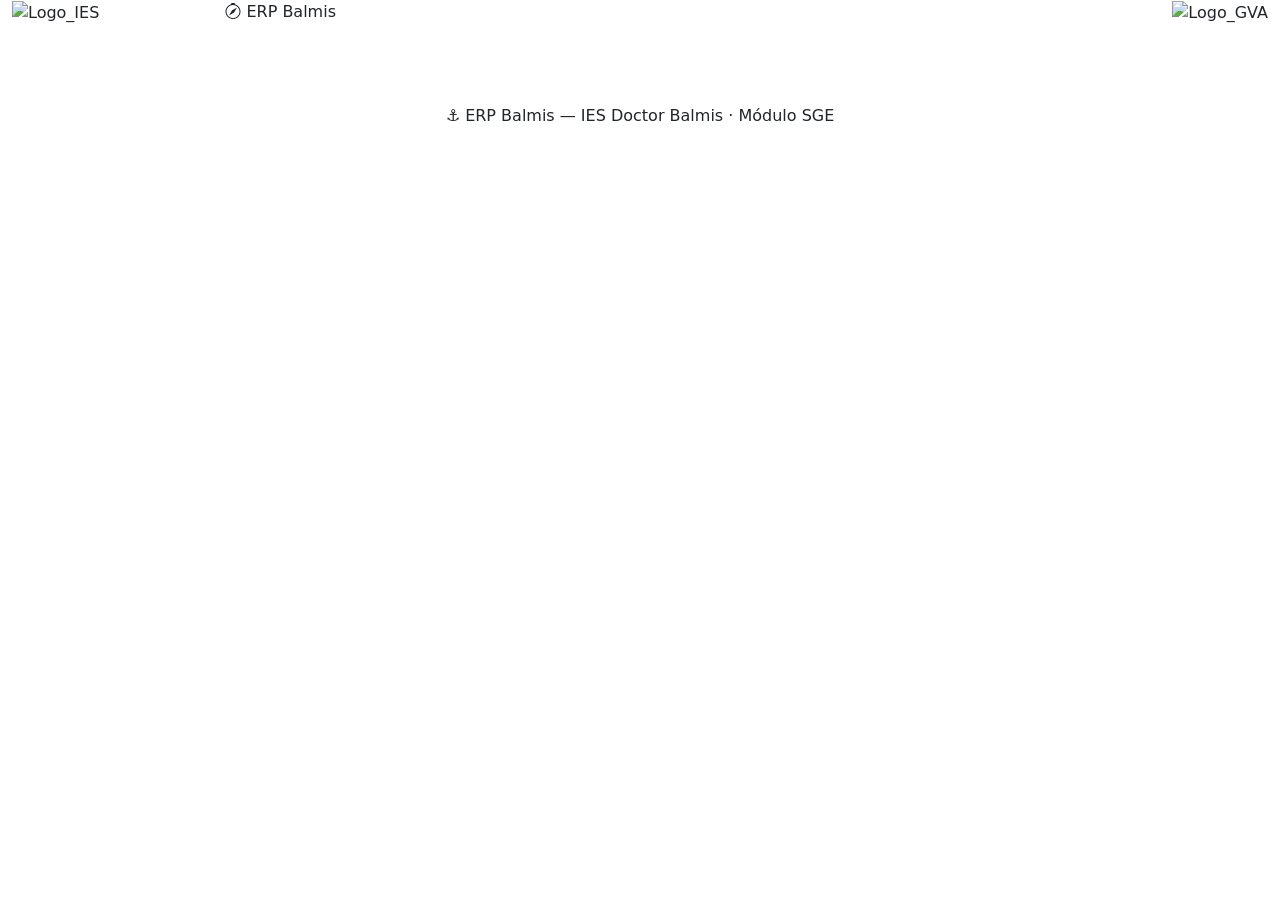
==== src/main/resources/templates/fragments/layout.html @ d80fe8b1 "Readme modificado y archivos en carpeta templates creados correctamente." ====
<!DOCTYPE html>
<html lang="es" xmlns:th="http://www.thymeleaf.org"
      th:fragment="layout(title, content)">
<head>
    <meta charset="UTF-8" />
    <meta name="viewport" content="width=device-width, initial-scale=1" />
    <title th:replace="${title}">ERP Balmis</title>
    <link rel="stylesheet"
          href="https://cdn.jsdelivr.net/npm/bootstrap@5.3.3/dist/css/bootstrap.min.css" />
    <link rel="stylesheet"
          href="https://cdn.jsdelivr.net/npm/bootstrap-icons@1.11.3/font/bootstrap-icons.min.css" />
    <link rel="stylesheet" th:href="@{/css/balmis.css}" />
</head>
<body class="balmis-body">
    <div class="container-fluid h-custom">
        <div class="row d-flex justify-content-center h-100">      
            <div style="text-align: left;" class="col-md-8 col-lg-6 col-xl-2">
                <img id="logo_IES" src="/img/Logo_IES.png" class="img-fluid" alt="Logo_IES" />
            </div>
            <div class="col-md-8 col-lg-6 col-xl-8">
                <div class="jumbotron">
                    <p><i class="bi bi-compass"></i> ERP Balmis</p>
                </div>
            </div>
            <div style="text-align: right;" class="col-md-8 col-lg-6 col-xl-2">
                <img id="logo_GVA" src="/img/gva.png" class="img-fluid" alt="Logo_GVA" />
            </div>
        </div>
    </div>
    <main class="container-fluid px-4 py-4">
        <th:block th:replace="${content}" />
    </main>
    <footer class="balmis-footer text-center py-3">
        <p class="mb-0">⚓ ERP Balmis — IES Doctor Balmis · Módulo SGE</p>
    </footer>
    <script src="https://cdn.jsdelivr.net/npm/bootstrap@5.3.3/dist/js/bootstrap.bundle.min.js"></script>
</body>
</html>
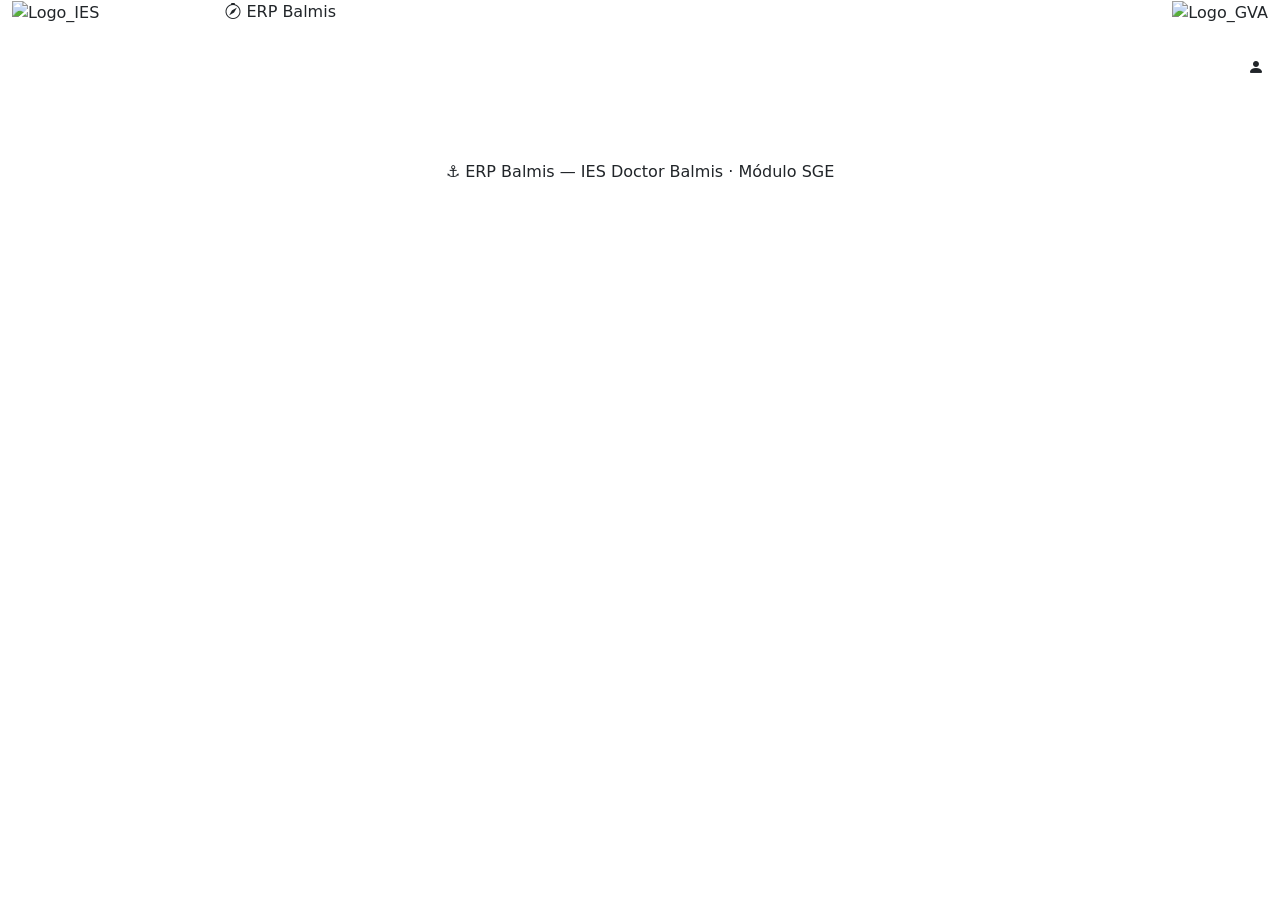
==== commit 5f869e87: "Reto 2 completado con archivos html y controladores." ====
--- a/src/main/resources/templates/fragments/layout.html
+++ b/src/main/resources/templates/fragments/layout.html
@@ -1,3 +1,4 @@
+<!-- templates/fragments/layout.html -->
 <!DOCTYPE html>
 <html lang="es" xmlns:th="http://www.thymeleaf.org"
       th:fragment="layout(title, content)">
@@ -27,6 +28,33 @@
             </div>
         </div>
     </div>
+    <!-- Menú de navegación con navbar -->
+    <nav class="navbar navbar-expand-lg navbar-dark balmis-navbar sticky-top">
+        <div class="container-fluid px-3">
+            <a class="navbar-brand d-flex align-items-center gap-2" th:href="@{/}">
+                <i class="bi bi-compass-fill"></i> ERP Balmis
+            </a>
+            <button class="navbar-toggler" type="button" data-bs-toggle="collapse"
+                    data-bs-target="#menuPrincipal" aria-controls="menuPrincipal"
+                    aria-expanded="false" aria-label="Mostrar menú">
+                <span class="navbar-toggler-icon"></span>
+            </button>
+            <div class="collapse navbar-collapse" id="menuPrincipal">
+                <ul class="navbar-nav me-auto">
+                    <li class="nav-item">
+                        <a class="nav-link" th:href="@{/clientes}"><i class="bi bi-people"></i> Clientes</a>
+                    </li>
+                    <li class="nav-item">
+                        <a class="nav-link" th:href="@{/empleados}"><i class="bi bi-person-badge"></i> Empleados</a>
+                    </li>
+                    <li class="nav-item">
+                        <a class="nav-link" th:href="@{/productos}"><i class="bi bi-box-seam"></i> Productos</a>
+                    </li>
+                </ul>
+                <span class="balmis-avatar" title="Usuario"><i class="bi bi-person-fill"></i></span>
+            </div>
+        </div>
+    </nav>
     <main class="container-fluid px-4 py-4">
         <th:block th:replace="${content}" />
     </main>
